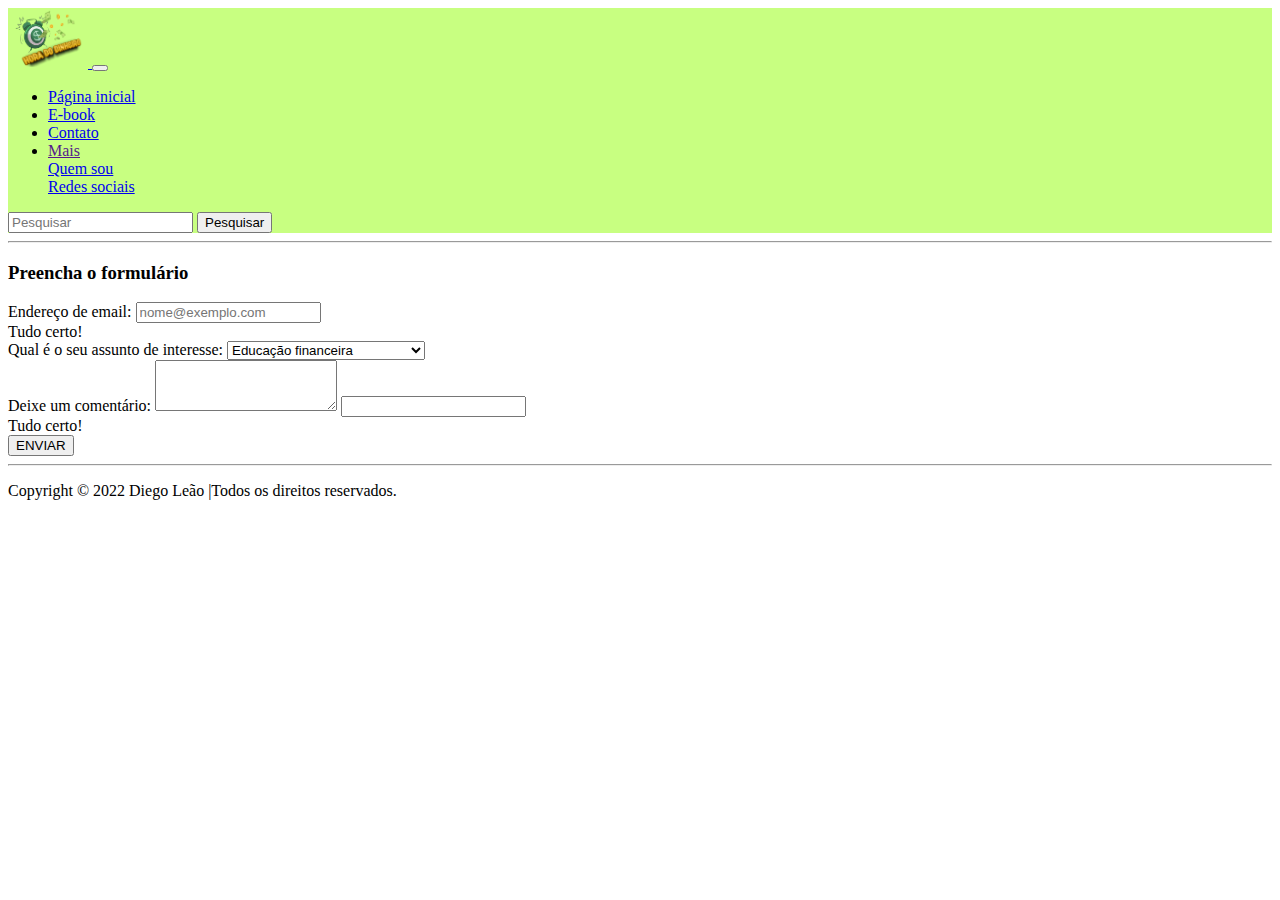
==== contato.html @ 253b39e7 "aprendendo bootstrap" ====
<!DOCTYPE html>
<html lang="pt-br">

<head>
    <meta charset="UTF-8">
    <meta http-equiv="X-UA-Compatible" content="IE=edge">
    <meta name="viewport" content="width=device-width, initial-scale=1.0">
    <link rel="stylesheet" href="assets/css/estilo.css">
    <title>Contatos</title>
    <link rel="stylesheet" href="https://stackpath.bootstrapcdn.com/bootstrap/4.1.3/css/bootstrap.min.css"
        integrity="sha384-MCw98/SFnGE8fJT3GXwEOngsV7Zt27NXFoaoApmYm81iuXoPkFOJwJ8ERdknLPMO" crossorigin="anonymous">
</head>

<body>

    <!--Menu-->
    <nav class="navbar navbar-expand-lg navbar-light bg-nav">
        <a class="navbar-brand" href="#">
            <img src="assets/imagens/clock.png" width="80" height="60" alt="">
        </a>
        <button class="navbar-toggler" type="button" data-toggle="collapse" data-target="#conteudoNavbarSuportado"
            aria-controls="conteudoNavbarSuportado" aria-expanded="false" aria-label="Alterna navegação">
            <span class="navbar-toggler-icon"></span>
        </button>

        <div class="collapse navbar-collapse" id="conteudoNavbarSuportado">
            <ul class="navbar-nav mr-auto">
                <li class="nav-item active">
                    <a class="nav-link" href="index.html">Página inicial <span class="sr-only"></span></a>
                </li>
                <li class="nav-item">
                    <a class="nav-link" href="ebook.html">E-book</a>
                </li>
                <li class="nav-item">
                    <a class="nav-link" href="contato.html">Contato</a>
                </li>
                <li class="nav-item dropdown">
                    <a class="nav-link dropdown-toggle" href="" id="navbarDropdown" role="button" data-toggle="dropdown"
                        aria-haspopup="true" aria-expanded="false">
                        Mais
                    </a>
                    <div class="dropdown-menu" aria-labelledby="navbarDropdown">
                        <a class="dropdown-item" href="#">Quem sou</a>
                        <div class="dropdown-divider"></div>
                        <a class="dropdown-item" href="#">Redes sociais</a>
                    </div>
                </li>
            </ul>
            <form class="form-inline my-2 my-lg-0">
                <input class="form-control mr-sm-2" type="search" placeholder="Pesquisar" aria-label="Pesquisar">
                <button class="btn btn-outline-success my-2 my-sm-0" type="submit">Pesquisar</button>
            </form>
        </div>
    </nav>
    <!--/Menu-->
    <hr>

    <div class="row">
        <div class="col-md-12">
            <h3 class="text-center">Preencha o formulário</h3>
        </div>
    </div>


    <!--Formulário-->
    <div class="row">
        <div class="col-md-12">
            <div class="container mb-5">

                <form class="needs-validation" novalidate>
                    <div class="form-group">
                        <label for="validationCustom02">Endereço de email:</label>
                        <input type="email" class="form-control" id="email"
                            placeholder="nome@exemplo.com" required>
                            <div class="valid-feedback">Tudo certo!</div>
                    </div>
                    <div class="form-group">
                        <label for="exampleFormControlSelect1">Qual é o seu assunto de interesse:</label>
                        <select class="form-control" id="assunto">
                            <option>Educação financeira</option>
                            <option>Investimentos</option>
                            <option>Empreendedorismo/Negócios</option>
                            <option>Consultoria</option>
                        </select>
                    </div>
                    <div class="form-group">
                        <label for="exampleFormControlTextarea1">Deixe um comentário:</label>
                        <textarea class="form-control" id="exampleFormControlTextarea1" rows="3"></textarea>
                        <input type="comentario" class="form-control" id="validationCustom02" required>
                        <div class="valid-feedback">Tudo certo!</div>
                    </div>

                    <div class="form-group">
                        <button class="btn btn-outline-success">ENVIAR</button>

                    </div>
                </form>
            </div>
        </div>
    </div>

    <!--/Formulário-->

    <hr>




    <!--Rodapé-->
    <footer>
        <div class="container text-center">
            <p>
                Copyright &copy 2022 Diego Leão |Todos os direitos reservados.
            </p>
        </div>
    </footer>
    <!--/Rodapé-->

    <!--Scripts servidor Bootstrap -JS -->
    <script src="https://code.jquery.com/jquery-3.3.1.slim.min.js"
        integrity="sha384-q8i/X+965DzO0rT7abK41JStQIAqVgRVzpbzo5smXKp4YfRvH+8abtTE1Pi6jizo"
        crossorigin="anonymous"></script>
    <script src="https://cdnjs.cloudflare.com/ajax/libs/popper.js/1.14.3/umd/popper.min.js"
        integrity="sha384-ZMP7rVo3mIykV+2+9J3UJ46jBk0WLaUAdn689aCwoqbBJiSnjAK/l8WvCWPIPm49"
        crossorigin="anonymous"></script>
    <script src="https://stackpath.bootstrapcdn.com/bootstrap/4.1.3/js/bootstrap.min.js"
        integrity="sha384-ChfqqxuZUCnJSK3+MXmPNIyE6ZbWh2IMqE241rYiqJxyMiZ6OW/JmZQ5stwEULTy"
        crossorigin="anonymous"></script>
</body>

</html>
---- assets/css/estilo.css ----
.bg-nav {
    background-color: rgb(200, 255, 129);
}

.justificado {
    text-align: justify;
}
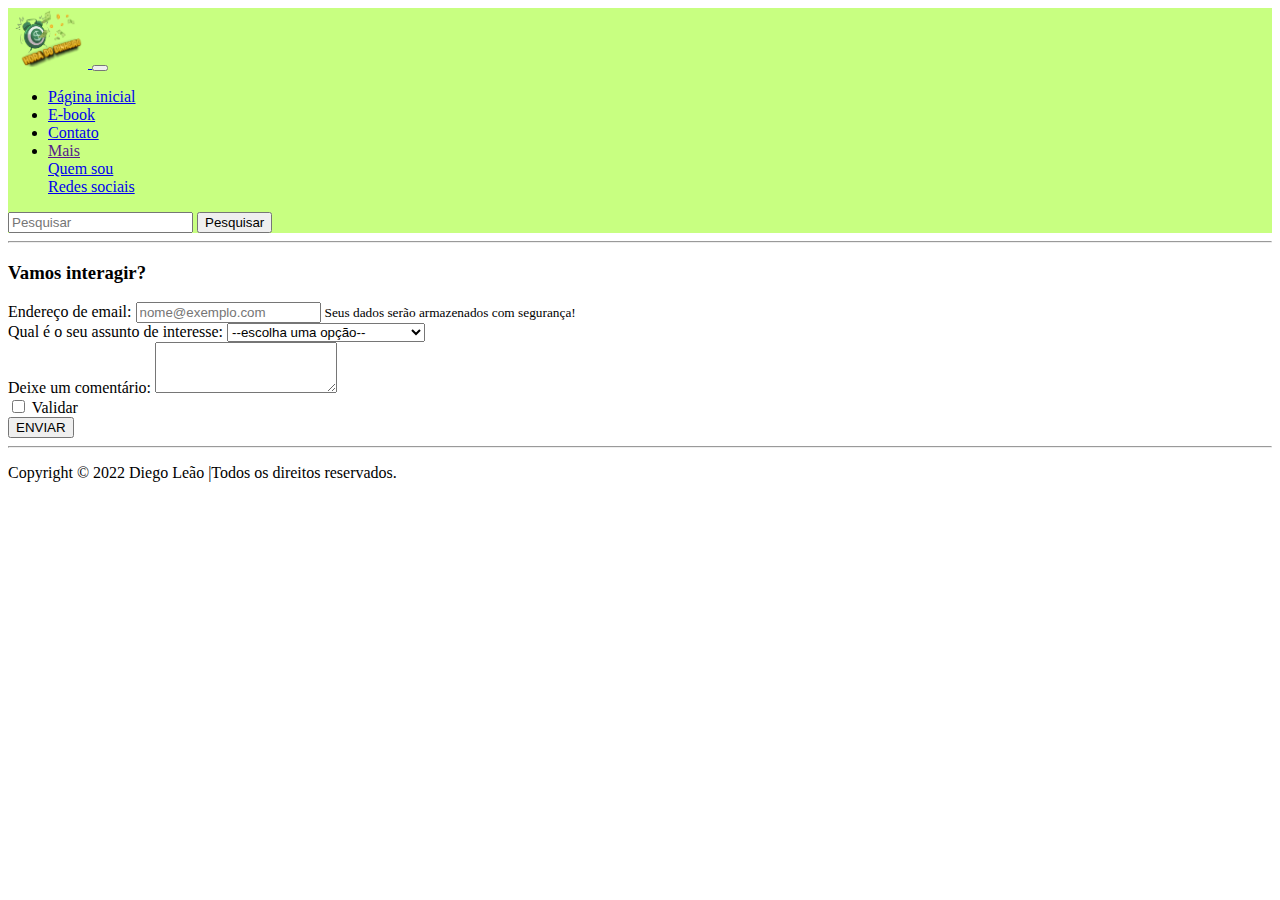
==== commit 16751ea1: "modificação" ====
--- a/contato.html
+++ b/contato.html
@@ -57,7 +57,7 @@
 
     <div class="row">
         <div class="col-md-12">
-            <h3 class="text-center">Preencha o formulário</h3>
+            <h3 class="text-center">Vamos interagir?</h3>
         </div>
     </div>
 
@@ -67,16 +67,17 @@
         <div class="col-md-12">
             <div class="container mb-5">
 
-                <form class="needs-validation" novalidate>
+                <form>
                     <div class="form-group">
-                        <label for="validationCustom02">Endereço de email:</label>
-                        <input type="email" class="form-control" id="email"
-                            placeholder="nome@exemplo.com" required>
-                            <div class="valid-feedback">Tudo certo!</div>
+                        <label for="exampleInputEmail1">Endereço de email:</label>
+                        <input type="email" class="form-control" id="exampleInputEmail1" aria-describedby="emailHelp"
+                            placeholder="nome@exemplo.com">
+                            <small id="emailHelp" class="form-text text-muted">Seus dados serão armazenados com segurança!</small>
                     </div>
                     <div class="form-group">
                         <label for="exampleFormControlSelect1">Qual é o seu assunto de interesse:</label>
                         <select class="form-control" id="assunto">
+                            <option>--escolha uma opção--</option>
                             <option>Educação financeira</option>
                             <option>Investimentos</option>
                             <option>Empreendedorismo/Negócios</option>
@@ -86,14 +87,14 @@
                     <div class="form-group">
                         <label for="exampleFormControlTextarea1">Deixe um comentário:</label>
                         <textarea class="form-control" id="exampleFormControlTextarea1" rows="3"></textarea>
-                        <input type="comentario" class="form-control" id="validationCustom02" required>
-                        <div class="valid-feedback">Tudo certo!</div>
                     </div>
+                    <div class="form-group form-check">
+                        <input type="checkbox" class="form-check-input" id="exampleCheck1">
+                        <label class="form-check-label" for="exampleCheck1">Validar</label>
+                     </div>
 
-                    <div class="form-group">
-                        <button class="btn btn-outline-success">ENVIAR</button>
-
-                    </div>
+                    <button class="btn btn-outline-success">ENVIAR</button>
+                    
                 </form>
             </div>
         </div>
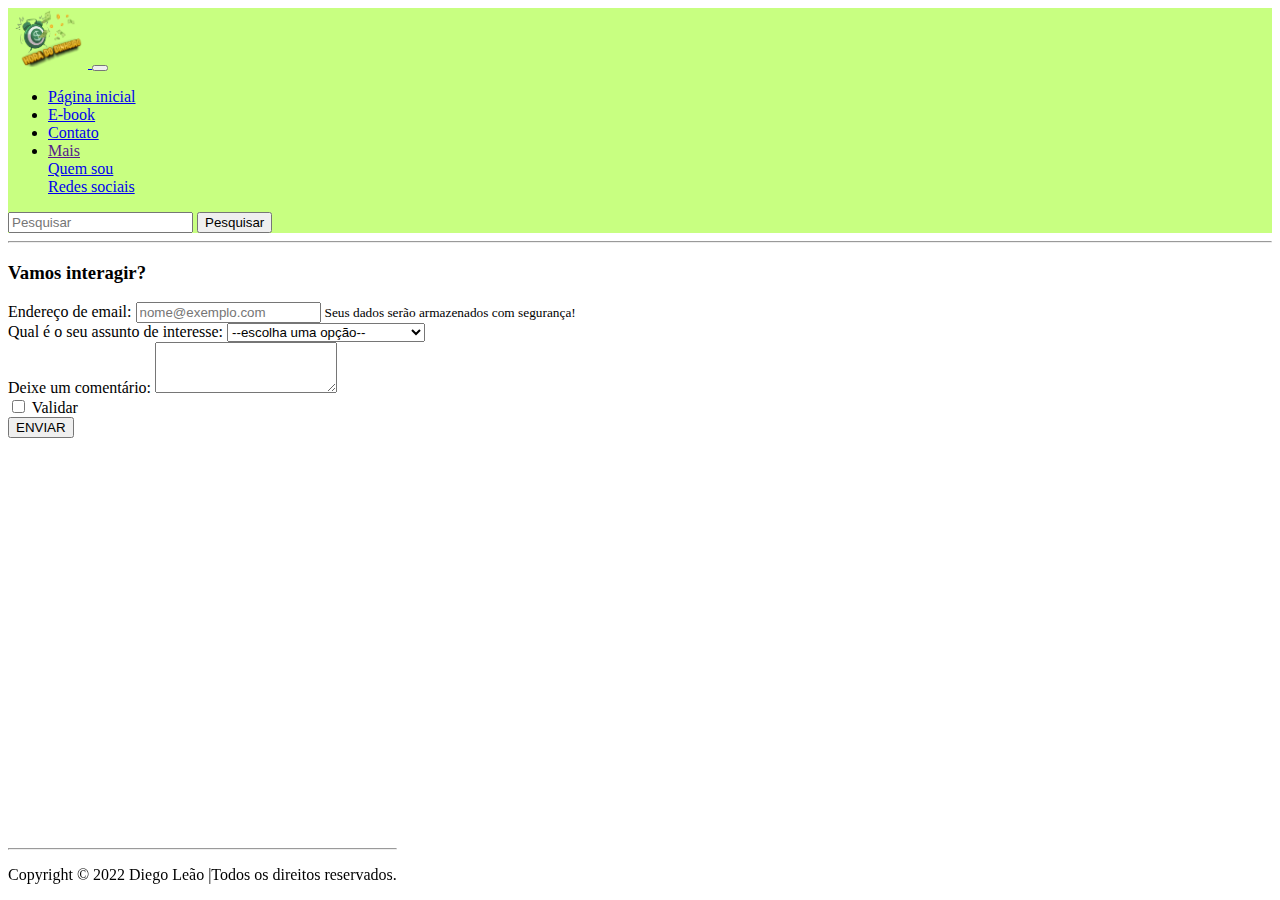
==== commit 5b0c62bf: "versão 2.0" ====
--- a/contato.html
+++ b/contato.html
@@ -102,19 +102,29 @@
 
     <!--/Formulário-->
 
+    
+
+<div class="container-fluid footer">
     <hr>
+    <div class="row">
+        <div class="col-12">
+            <footer >
+                <div>
+                    <p class="container text-center">
+                        Copyright &copy 2022 Diego Leão |Todos os direitos reservados.
+                    </p>
+                </div>
+            </footer>
+        </div>
 
+    </div>
 
+</div>
 
 
     <!--Rodapé-->
-    <footer>
-        <div class="container text-center">
-            <p>
-                Copyright &copy 2022 Diego Leão |Todos os direitos reservados.
-            </p>
-        </div>
-    </footer>
+  
+ 
     <!--/Rodapé-->
 
     <!--Scripts servidor Bootstrap -JS -->
--- a/assets/css/estilo.css
+++ b/assets/css/estilo.css
@@ -1,7 +1,16 @@
 .bg-nav {
-    background-color: rgb(200, 255, 129);
+    background-color: rgb(200, 255, 129) !important;
 }
 
 .justificado {
     text-align: justify;
-}+}
+
+
+.footer {
+    position: fixed;
+    bottom: 0;
+}
+
+    
+
